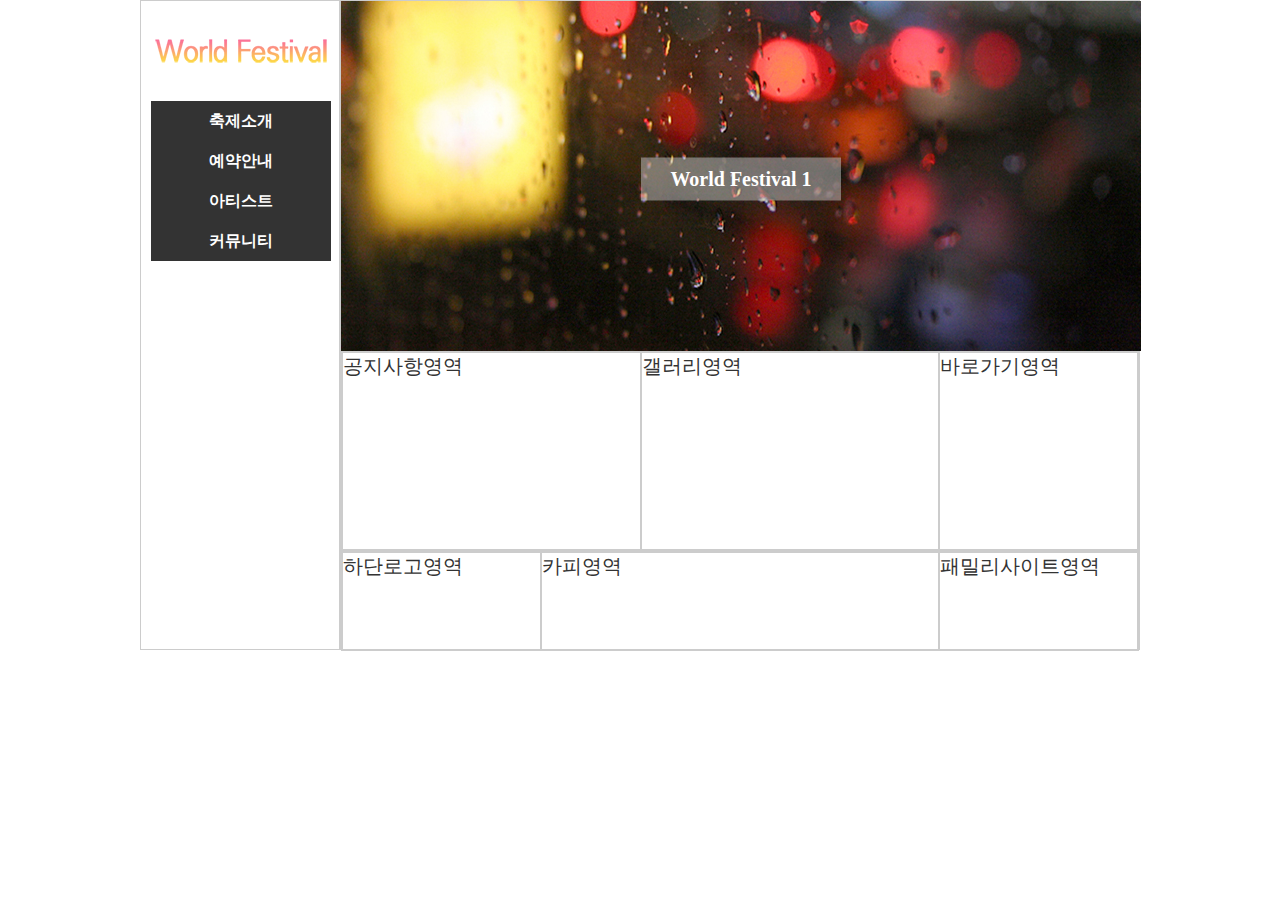
==== 20241019/index.html @ 5fb02d97 "241019" ====
<!DOCTYPE html>
<html lang="ko">
  <head>
    <meta charset="utf-8" />
    <link rel="stylesheet" type="text/css" href="./style.css" />
    <script defer src="./script.js"></script>
    <title>World Festival</title>
  </head>
  <body>
    <header>
      <div class="top">
        <div class="logo">
          <a href="#">
            <img src="./images/logotop.png" alt="logotop" />
          </a>
        </div>
        <nav class="menu">
          <ul class="navi">
            <li>
              <a href="#">축제소개</a>
              <ul class="submenu">
                <li><a href="#">Festival소개</a></li>
                <li><a href="#">행사장 안내</a></li>
                <li><a href="#">조직위원회</a></li>
              </ul>
            </li>
            <li>
              <a href="#">예약안내</a>
              <ul class="submenu">
                <li><a href="#">예약하기</a></li>
                <li><a href="#">예약확인/취소</a></li>
                <li><a href="#">단체예약문의</a></li>
              </ul>
            </li>
            <li>
              <a href="#">아티스트</a>
              <ul class="submenu">
                <li><a href="#">두유노킹콩</a></li>
                <li><a href="#">우기욱이</a></li>
                <li><a href="#">예공주</a></li>
                <li><a href="#">우빈밴드</a></li>
              </ul>
            </li>
            <li>
              <a href="#">커뮤니티</a>
              <ul class="submenu">
                <li><a href="#">공지사항</a></li>
                <li><a href="#">사진갤러리</a></li>
                <li><a href="#">영상갤러리</a></li>
              </ul>
            </li>
          </ul>
        </nav>
      </div>
    </header>
    <section>
      <div class="imgslide">
        <a href="#">
          <img src="./images/img1.jpg" alt="img1" />
          <span class="imgtext">World Festival 1</span>
        </a>
        <a href="#">
          <img src="./images/img2.jpg" alt="img2" />
          <span class="imgtext">World Festival 2</span>
        </a>
        <a href="#">
          <img src="./images/img3.jpg" alt="img3" />
          <span class="imgtext">World Festival 3</span>
        </a>
      </div>
      <div class="contents">
        <div class="notice">공지사항영역</div>
        <div class="gallery">갤러리영역</div>
        <div class="shortcut">바로가기영역</div>
      </div>
      <footer>
        <div class="bottom">
          <div class="btlogo">하단로고영역</div>
          <div class="copy">카피영역</div>
          <div class="familysite">패밀리사이트영역</div>
        </div>
      </footer>
    </section>
  </body>
</html>
---- 20241019/style.css ----
@charset "utf-8";

/* reset */
* {
  margin: 0;
  padding: 0;
  box-sizing: border-box;
}

ul,
li {
  list-style: none;
}

a {
  text-decoration: none;
  color: inherit;
}

/* Contents */
body {
  margin: 0 auto;
  width: 1000px;
  height: 650px;
  background: #fff;
  color: #333;
  font-size: 20px;
  display: flex;
}

header {
  width: 200px;
  height: 100%;
  border: 1px solid #ccc;
}

.top {
  width: 100%;
  height: 100%;
  position: relative;
}

.logo {
  width: 100%;
  height: 40px;
  margin: 30px 0;
}

.menu {
  position: absolute;
  top: 70px;
  left: 10px;
  text-align: center;
  z-index: 1;
}

.navi > li {
  width: 180px;
}

.navi > li > a {
  display: inline-block;
  width: 180px;
  height: 40px;
  line-height: 40px;
  font-size: 16px;
  font-weight: bold;
  background: #333;
  color: #fff;
  transition: background 0.3s, color 0.3s;
}

.navi > li > a:hover {
  background: #eee;
  color: #000;
}

.submenu {
  position: absolute;
  top: 0;
  left: 180px;
  width: 180px;
  height: 100%;
  background: #ccc;
  display: none;
  opacity: 0;
}

.submenu > li > a {
  display: inline-block;
  width: 180px;
  height: 40px;
  line-height: 40px;
  font-size: 14px;
  font-weight: bold;
  color: #fff;
  transition: background 0.3s, color 0.3s;
}

.submenu > li > a:hover {
  background: #999;
  color: #ff0;
}

section {
  width: 800px;
  border: 1px solid #ccc;
}

.imgslide {
  width: 100%;
  height: 350px;
  position: relative;
}

.imgslide > a {
  position: absolute;
  display: block;
}

.imgslide > a > span {
  position: absolute;
  top: 50%;
  left: 50%;
  transform: translate(-50%, -50%);
  background: rgba(200, 200, 200, 0.5);
  color: #fff;
  width: 200px;
  padding: 10px 0;
  text-align: center;
  font-weight: bold;
}

.contents {
  width: 100%;
  height: 200px;
  display: flex;
  border: 1px solid #ccc;
}

.notice {
  width: 300px;
  height: 100%;
  border: 1px solid #ccc;
}

.gallery {
  width: 300px;
  height: 100%;
  border: 1px solid #ccc;
}

.shortcut {
  width: 200px;
  height: 100%;
  border: 1px solid #ccc;
}

footer {
  width: 100%;
  height: 100px;
  border: 1px solid #ccc;
}

.bottom {
  width: 100%;
  height: 100%;
  display: flex;
}

.btlogo {
  width: 200px;
  height: 100%;
  border: 1px solid #ccc;
}

.copy {
  width: 400px;
  height: 100%;
  border: 1px solid #ccc;
}

.familysite {
  width: 200px;
  height: 100%;
  border: 1px solid #ccc;
}
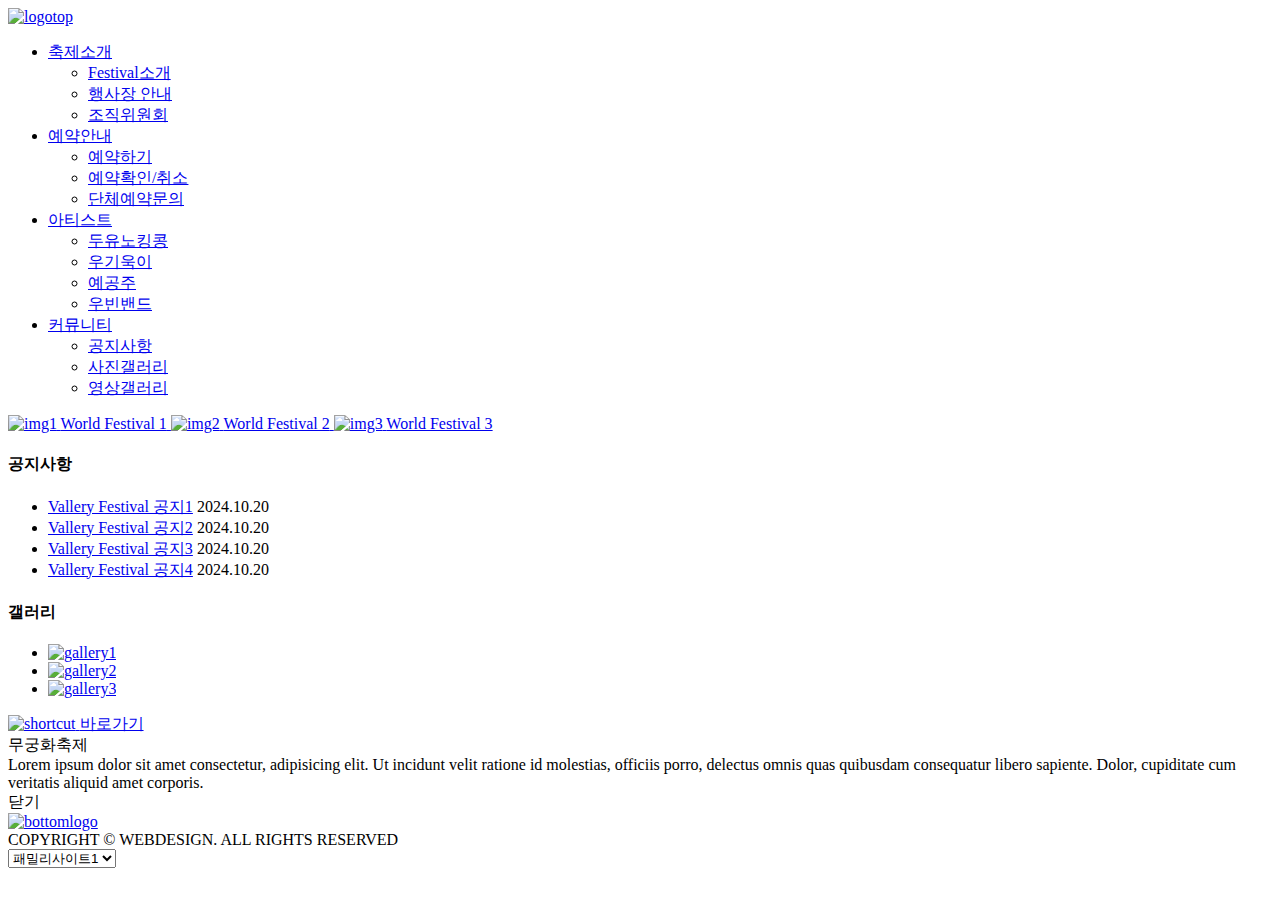
==== commit a062dcd3: "241020" ====
--- a/20241019/index.html
+++ b/20241019/index.html
@@ -1,9 +1,13 @@
 <!DOCTYPE html>
 <html lang="ko">
   <head>
-    <meta charset="utf-8" />
-    <link rel="stylesheet" type="text/css" href="./style.css" />
-    <script defer src="./script.js"></script>
+    <meta charset="utf-8">
+    <link
+      rel="stylesheet"
+      type="text/css"
+      href="https://cromidi.cafe24.com/web02/style.css"
+    >
+    <script defer src="https://cromidi.cafe24.com/web02/script.js"></script>
     <title>World Festival</title>
   </head>
   <body>
@@ -11,7 +15,10 @@
       <div class="top">
         <div class="logo">
           <a href="#">
-            <img src="./images/logotop.png" alt="logotop" />
+            <img
+              src="https://cromidi.cafe24.com/web02/images/logotop.png"
+              alt="logotop"
+            >
           </a>
         </div>
         <nav class="menu">
@@ -56,28 +63,124 @@
     <section>
       <div class="imgslide">
         <a href="#">
-          <img src="./images/img1.jpg" alt="img1" />
+          <img
+            src="https://cromidi.cafe24.com/web02/images/img1.jpg"
+            alt="img1"
+          >
           <span class="imgtext">World Festival 1</span>
         </a>
         <a href="#">
-          <img src="./images/img2.jpg" alt="img2" />
+          <img
+            src="https://cromidi.cafe24.com/web02/images/img2.jpg"
+            alt="img2"
+          >
           <span class="imgtext">World Festival 2</span>
         </a>
         <a href="#">
-          <img src="./images/img3.jpg" alt="img3" />
+          <img
+            src="https://cromidi.cafe24.com/web02/images/img3.jpg"
+            alt="img3"
+          >
           <span class="imgtext">World Festival 3</span>
         </a>
       </div>
       <div class="contents">
-        <div class="notice">공지사항영역</div>
-        <div class="gallery">갤러리영역</div>
-        <div class="shortcut">바로가기영역</div>
+        <div class="notice">
+          <div class="tab">
+            <h4>공지사항</h4>
+          </div>
+          <ul>
+            <li>
+              <a href="#">Vallery Festival 공지1</a>
+              <span>2024.10.20</span>
+            </li>
+            <li>
+              <a href="#">Vallery Festival 공지2</a>
+              <span>2024.10.20</span>
+            </li>
+            <li>
+              <a href="#">Vallery Festival 공지3</a>
+              <span>2024.10.20</span>
+            </li>
+            <li>
+              <a href="#">Vallery Festival 공지4</a>
+              <span>2024.10.20</span>
+            </li>
+          </ul>
+        </div>
+        <div class="gallery">
+          <div class="tab">
+            <h4>갤러리</h4>
+          </div>
+          <ul>
+            <li>
+              <a href="#">
+                <img
+                  src="https://cromidi.cafe24.com/web02/images/gallery1.jpg"
+                  alt="gallery1"
+                >
+              </a>
+            </li>
+            <li>
+              <a href="#">
+                <img
+                  src="https://cromidi.cafe24.com/web02/images/gallery2.jpg"
+                  alt="gallery2"
+                >
+              </a>
+            </li>
+            <li>
+              <a href="#">
+                <img
+                  src="https://cromidi.cafe24.com/web02/images/gallery3.jpg"
+                  alt="gallery3"
+                >
+              </a>
+            </li>
+          </ul>
+        </div>
+        <div class="shortcut">
+          <a href="#">
+            <img
+              src="https://cromidi.cafe24.com/web02/images/shortcut.jpg"
+              alt="shortcut"
+            >
+            <span class="sctext">바로가기</span>
+          </a>
+        </div>
+      </div>
+      <div id="modal">
+        <div class="modal_up">
+          <div class="uptitle">무궁화축제</div>
+          <div class="upbody">
+            Lorem ipsum dolor sit amet consectetur, adipisicing elit. Ut
+            incidunt velit ratione id molestias, officiis porro, delectus omnis
+            quas quibusdam consequatur libero sapiente. Dolor, cupiditate cum
+            veritatis aliquid amet corporis.
+          </div>
+          <div class="btn">닫기</div>
+        </div>
       </div>
       <footer>
         <div class="bottom">
-          <div class="btlogo">하단로고영역</div>
-          <div class="copy">카피영역</div>
-          <div class="familysite">패밀리사이트영역</div>
+          <div class="btlogo">
+            <a href="#">
+              <img
+                src="https://cromidi.cafe24.com/web02/images/logobottom.png"
+                alt="bottomlogo"
+              >
+            </a>
+          </div>
+          <div class="copy">
+            COPYRIGHT &copy; WEBDESIGN. ALL RIGHTS RESERVED
+          </div>
+          <div class="familysite">
+            <select name="sitelist" id="sitelist">
+              <option value="#">패밀리사이트1</option>
+              <option value="#">패밀리사이트2</option>
+              <option value="#">패밀리사이트3</option>
+            </select>
+          </div>
         </div>
       </footer>
     </section>
